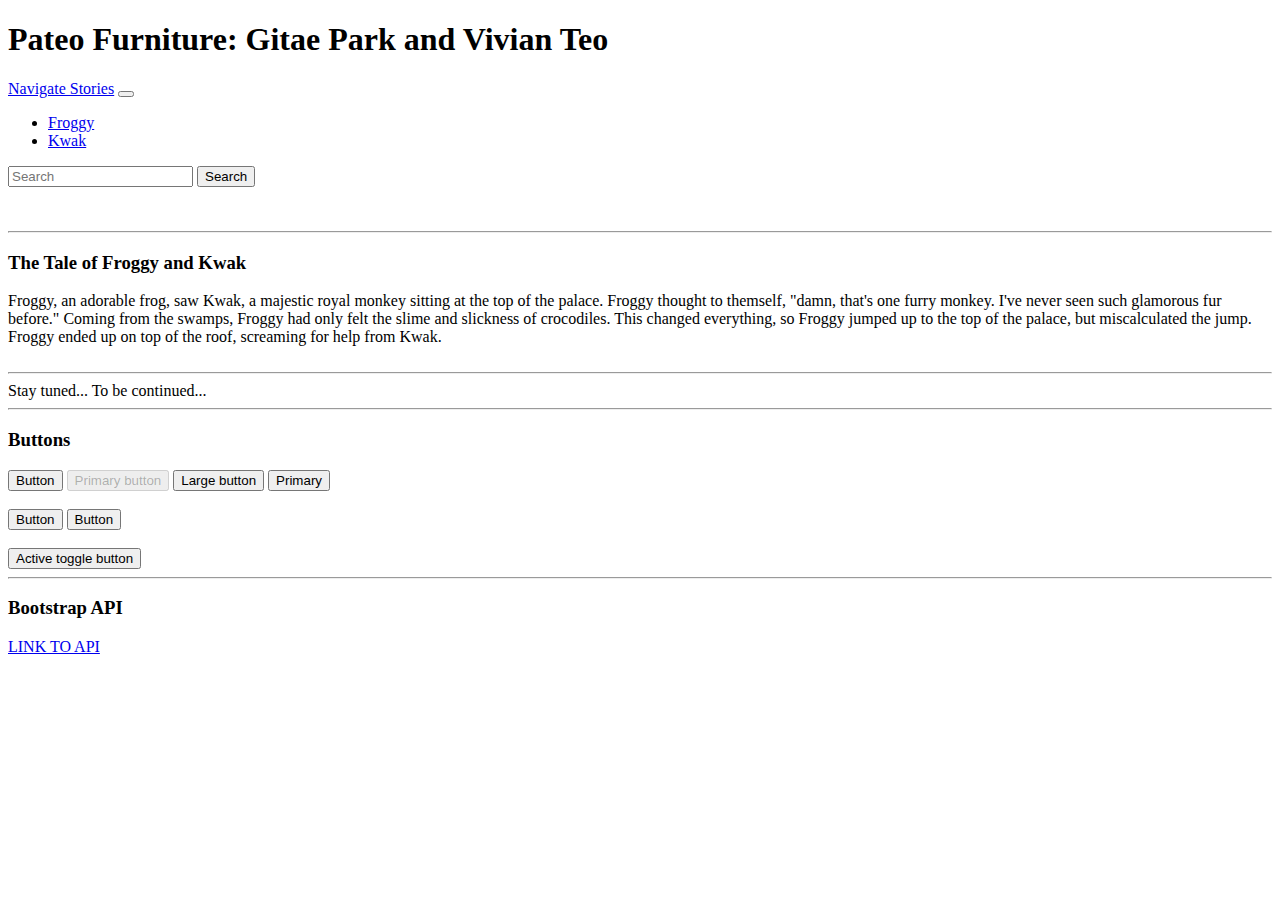
==== 24_bt_pateoFurniture_vivianT-gitaeP/index.html @ da861708 "sotry duckies" ====
<!-- Pateo Furniture: Gitae Park, Vivian Teo
Softdev
K24 Duckies Story Using Bootstrap
time spent: 1.5 hrs
2022-11-30 -->

<!doctype html>
<html lang="en">
  <head>
    <meta charset="utf-8">
    <meta name="viewport" content="width=device-width, initial-scale=1">
    <title>Duckies Stories</title>
    <link href="https://cdn.jsdelivr.net/npm/bootstrap@5.2.3/dist/css/bootstrap.min.css" rel="stylesheet" integrity="sha384-rbsA2VBKQhggwzxH7pPCaAqO46MgnOM80zW1RWuH61DGLwZJEdK2Kadq2F9CUG65" crossorigin="anonymous">
  </head>
  <body>
    <h1>Pateo Furniture: Gitae Park and Vivian Teo</h1>

    <!-- NAVBAR -->
    <nav class="navbar navbar-expand-lg bg-light">
      <div class="container-fluid">
        <a class="navbar-brand" href="#">Navigate Stories</a>
        <button class="navbar-toggler" type="button" data-bs-toggle="collapse" data-bs-target="#navbarSupportedContent" aria-controls="navbarSupportedContent" aria-expanded="false" aria-label="Toggle navigation">
          <span class="navbar-toggler-icon"></span>
        </button>
        <div class="collapse navbar-collapse" id="navbarSupportedContent">
          <!-- navbar-collapse allows the user to move the navbar out of sight whenever they are not at the top of the page -->
          <!-- WE DO NOT KNOW WHAT COLLAPSE DOES THAT NAVBAR-COLLAPSE DOESN'T -->
          <ul class="navbar-nav me-auto mb-2 mb-lg-0">
            <!-- me-auto makes all of the contents in this list align left. mb-2 makes the margin of the ul larger and the overall navar thicker. mb-lg-0 removes the margin on the ul so that the overall navbar is the same thickness regardless of the screen size. mb-lg-0 is only triggered when the screen size is considered large -->
            <li class="nav-item">
              <!-- nav-link active bolds the item in the navbar that indicates to the user which page they are currently on -->
              <a class="nav-link active" aria-current="page"  href="#">Froggy</a>
              <!-- aria-current indicates the user is interacting with a specific item on the current page. it is an accessibility feature as screenreaders will be able to pick up on this and notify the listener that that link leads to the page you are already on. has no visual difference -->
            </li>
            <li class="nav-item">
              <!-- we think nav-item is a way to group all of the elements within the navbar. it doesn't actually change the style -->
              <a class="nav-link" href="#">Kwak</a>
            </li>
          </ul>

          <form class="d-flex" role="search">
            <!-- search is a form that allows the user to input text into the search bar and submit it when the search bar is clicked -->
            <input class="form-control me-2" type="search" placeholder="Search" aria-label="Search">
            <!-- form-control lets boostrap know that you're making a form more specific/customized. it allows you to utilize the other form-specific features -->
            <button class="btn btn-outline-success" type="submit">Search</button>
            <!-- btn-outline-success creates a green outline for the button and fills it with a darker green when hovered over -->
          </form>
        </div>
      </div>
    </nav>

    <br>

    
      <br>
      <hr>
      <h3>The Tale of Froggy and Kwak</h3>

    <div class="text-bg-success">
        Froggy, an adorable frog, saw Kwak, a majestic royal monkey sitting at the top of the palace. Froggy
        thought to themself, "damn, that's one furry monkey. I've never seen such glamorous fur before." Coming
        from the swamps, Froggy had only felt the slime and slickness of crocodiles. This changed everything, so Froggy jumped 
        up to the top of the palace, but miscalculated the jump. Froggy ended up on top of the roof, screaming for help
        from Kwak.
    </div>

    <br>
    <hr>

    <!-- TEXT TRUNCATION -->
    <span class="d-inline-block text-truncate" style="max-width: 50%;">
    <!-- the documentation said this would only work with display:block or display:inline-block. we opted for the example with display:inline-block as we thought this would be more applicable to our work -->
        Stay tuned... To be continued...
    <!-- d-inline-block is the bootstrap shortcut to set display:inline-block. the style specifies where the text should be cut off. the ellipses are added automatically-->
      <!-- this would have been very helpful with our K00 projects when we only wanted to show a snippet of our blogs/stories -->
    </span>

    <br>
    <hr>
    <h3>Buttons</h3>

    <!-- BUTTONS -->
    <button class="btn btn-warning" type="submit">Button</button>
    <!-- classic type of button that gets lighter when you hover over it -->
    <button type="button" class="btn btn-success" disabled>Primary button</button>
    <!-- btn-success creates a green button with white text. it does not change color because the user is prohibited from clicking on the button -->
    <button type="button" class="btn btn-info btn-lg">Large button</button>
    <!-- btn-info creates a large blue button with white text. it becomes a lighter shade of blue once hovered over -->
    <button type="button" class="btn btn-outline-primary">Primary</button>
    <!-- btn-outline-primary creates a blue outline of the button with blue text. once hovered over, the button's background becomes blue and the text becomes white -->

    <br> <br>

    <div class="d-grid gap-5">
      <!-- d-grid makes the button the length of the screen. gap-5 specifies the distance between the two buttons. 5 is the maximum so any number beyond it makes the two buttons touch. -->
      <button class="btn btn-dark" type="button">Button</button>
      <button class="btn btn-dark" type="button">Button</button>
      <!-- the button spans the entire screen and is black with white text. when hovered over, the button turns gray -->
    </div>
    <br>
    <button type="button" class="btn btn-primary active" data-bs-toggle="button" aria-pressed="true">Active toggle button</button>
    <!-- btn-primary active creates a blue button that can be pressed to activate/toggle on and pressed again to deactivate/toggle off. it turns a darker shade of blue once activated. -->

    <br>
    <hr>
    <h3>Bootstrap API</h3>

    <a alt="bootstrap api link" href="https://getbootstrap.com/docs/5.2/utilities/api/">LINK TO API</a>

  </body>
</html>
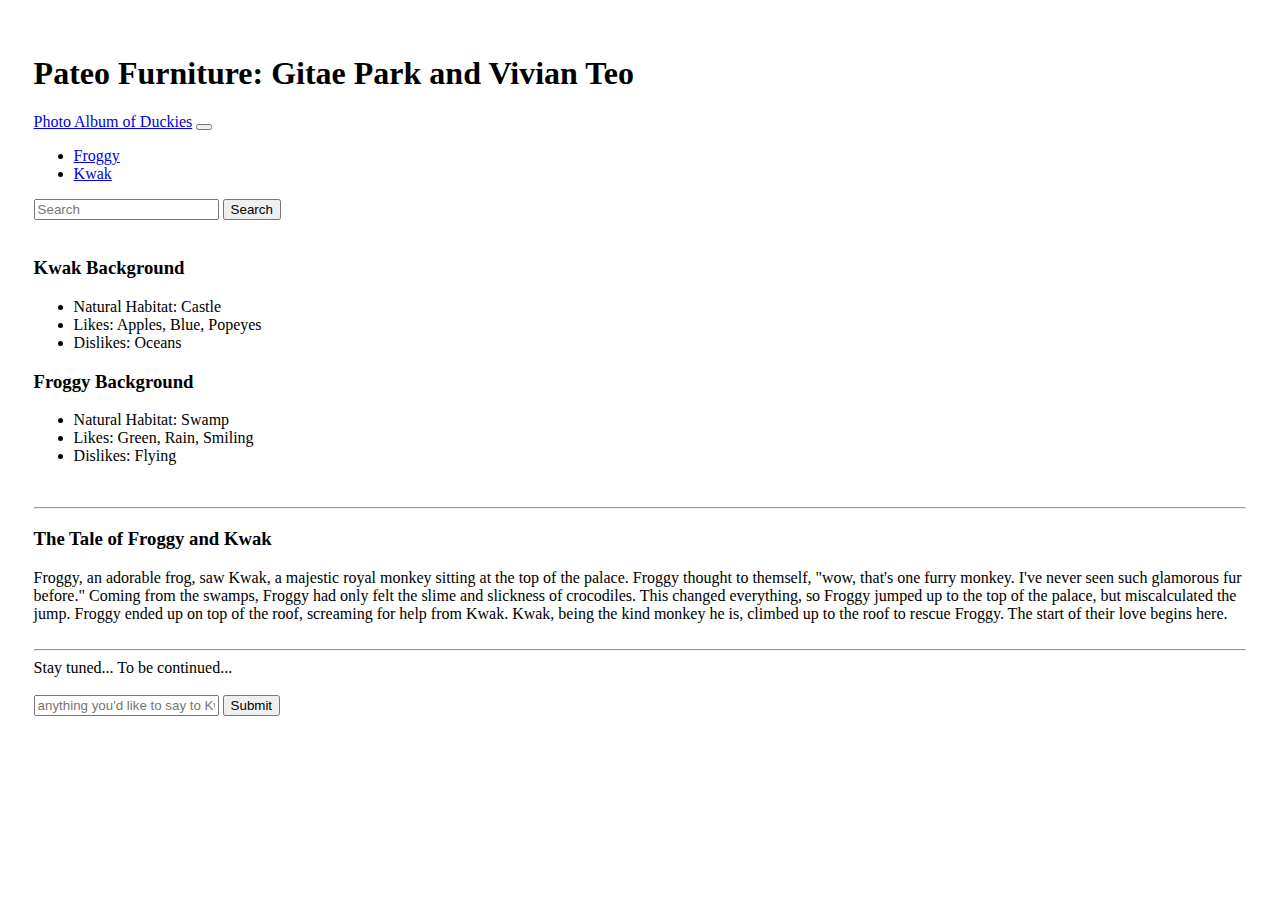
==== commit 0b482229: "updating readme and website content" ====
--- a/24_bt_pateoFurniture_vivianT-gitaeP/index.html
+++ b/24_bt_pateoFurniture_vivianT-gitaeP/index.html
@@ -1,8 +1,8 @@
 <!-- Pateo Furniture: Gitae Park, Vivian Teo
-Softdev
+SoftDev
 K24 Duckies Story Using Bootstrap
-time spent: 1.5 hrs
-2022-11-30 -->
+2022-11-30
+time spent: 1.5 hrs -->
 
 <!doctype html>
 <html lang="en">
@@ -12,13 +12,13 @@
     <title>Duckies Stories</title>
     <link href="https://cdn.jsdelivr.net/npm/bootstrap@5.2.3/dist/css/bootstrap.min.css" rel="stylesheet" integrity="sha384-rbsA2VBKQhggwzxH7pPCaAqO46MgnOM80zW1RWuH61DGLwZJEdK2Kadq2F9CUG65" crossorigin="anonymous">
   </head>
-  <body>
+  <body style="padding: 2%;">
     <h1>Pateo Furniture: Gitae Park and Vivian Teo</h1>
 
     <!-- NAVBAR -->
     <nav class="navbar navbar-expand-lg bg-light">
       <div class="container-fluid">
-        <a class="navbar-brand" href="#">Navigate Stories</a>
+        <a class="navbar-brand" href="#">Photo Album of Duckies</a>
         <button class="navbar-toggler" type="button" data-bs-toggle="collapse" data-bs-target="#navbarSupportedContent" aria-controls="navbarSupportedContent" aria-expanded="false" aria-label="Toggle navigation">
           <span class="navbar-toggler-icon"></span>
         </button>
@@ -29,12 +29,12 @@
             <!-- me-auto makes all of the contents in this list align left. mb-2 makes the margin of the ul larger and the overall navar thicker. mb-lg-0 removes the margin on the ul so that the overall navbar is the same thickness regardless of the screen size. mb-lg-0 is only triggered when the screen size is considered large -->
             <li class="nav-item">
               <!-- nav-link active bolds the item in the navbar that indicates to the user which page they are currently on -->
-              <a class="nav-link active" aria-current="page"  href="#">Froggy</a>
+              <a class="nav-link active" aria-current="page"  href="https://www.buildabear.com/dw/image/v2/BBNG_PRD/on/demandware.static/-/Sites-buildabear-master/default/dw8adc6ab7/30856x.jpg?sw=600&sh=600&sm=fit&q=70">Froggy</a>
               <!-- aria-current indicates the user is interacting with a specific item on the current page. it is an accessibility feature as screenreaders will be able to pick up on this and notify the listener that that link leads to the page you are already on. has no visual difference -->
             </li>
             <li class="nav-item">
               <!-- we think nav-item is a way to group all of the elements within the navbar. it doesn't actually change the style -->
-              <a class="nav-link" href="#">Kwak</a>
+              <a class="nav-link" href="https://m.media-amazon.com/images/I/51TFz9H+Q9L._AC_.jpg">Kwak</a>
             </li>
           </ul>
 
@@ -50,6 +50,23 @@
     </nav>
 
     <br>
+    <h3>Kwak Background</h3>
+    <div class="text-bg-secondary">
+      <ul>
+        <li>Natural Habitat: Castle</li>
+        <li>Likes: Apples, Blue, Popeyes</li>
+        <li>Dislikes: Oceans</li>
+      </ul>
+    </div>
+
+    <h3>Froggy Background</h3>
+    <div class="text-bg-secondary">
+      <ul>
+        <li>Natural Habitat: Swamp</li>
+        <li>Likes: Green, Rain, Smiling</li>
+        <li>Dislikes: Flying </li>
+      </ul>
+    </div>
 
     
       <br>
@@ -58,10 +75,11 @@
 
     <div class="text-bg-success">
         Froggy, an adorable frog, saw Kwak, a majestic royal monkey sitting at the top of the palace. Froggy
-        thought to themself, "damn, that's one furry monkey. I've never seen such glamorous fur before." Coming
+        thought to themself, "wow, that's one furry monkey. I've never seen such glamorous fur before." Coming
         from the swamps, Froggy had only felt the slime and slickness of crocodiles. This changed everything, so Froggy jumped 
         up to the top of the palace, but miscalculated the jump. Froggy ended up on top of the roof, screaming for help
-        from Kwak.
+        from Kwak. Kwak, being the kind monkey he is, climbed up to the roof to rescue Froggy. The start of their love
+        begins here. 
     </div>
 
     <br>
@@ -75,37 +93,18 @@
       <!-- this would have been very helpful with our K00 projects when we only wanted to show a snippet of our blogs/stories -->
     </span>
 
-    <br>
-    <hr>
-    <h3>Buttons</h3>
+    <br><br>
 
-    <!-- BUTTONS -->
-    <button class="btn btn-warning" type="submit">Button</button>
-    <!-- classic type of button that gets lighter when you hover over it -->
-    <button type="button" class="btn btn-success" disabled>Primary button</button>
-    <!-- btn-success creates a green button with white text. it does not change color because the user is prohibited from clicking on the button -->
-    <button type="button" class="btn btn-info btn-lg">Large button</button>
-    <!-- btn-info creates a large blue button with white text. it becomes a lighter shade of blue once hovered over -->
-    <button type="button" class="btn btn-outline-primary">Primary</button>
-    <!-- btn-outline-primary creates a blue outline of the button with blue text. once hovered over, the button's background becomes blue and the text becomes white -->
+    <div class="form-floating mb-3">
+      <form>
+        <input type="text" class="form-control" id="floatingInput" placeholder="anything you'd like to say to Kwak and Froggy">
+        <button type="submit" class="btn btn-outline-primary" background-color="">Submit</button>
+      </form>
+    </div>
 
-    <br> <br>
+    <!-- BUTTON -->
 
-    <div class="d-grid gap-5">
-      <!-- d-grid makes the button the length of the screen. gap-5 specifies the distance between the two buttons. 5 is the maximum so any number beyond it makes the two buttons touch. -->
-      <button class="btn btn-dark" type="button">Button</button>
-      <button class="btn btn-dark" type="button">Button</button>
-      <!-- the button spans the entire screen and is black with white text. when hovered over, the button turns gray -->
-    </div>
-    <br>
-    <button type="button" class="btn btn-primary active" data-bs-toggle="button" aria-pressed="true">Active toggle button</button>
-    <!-- btn-primary active creates a blue button that can be pressed to activate/toggle on and pressed again to deactivate/toggle off. it turns a darker shade of blue once activated. -->
 
-    <br>
-    <hr>
-    <h3>Bootstrap API</h3>
-
-    <a alt="bootstrap api link" href="https://getbootstrap.com/docs/5.2/utilities/api/">LINK TO API</a>
 
   </body>
 </html>
